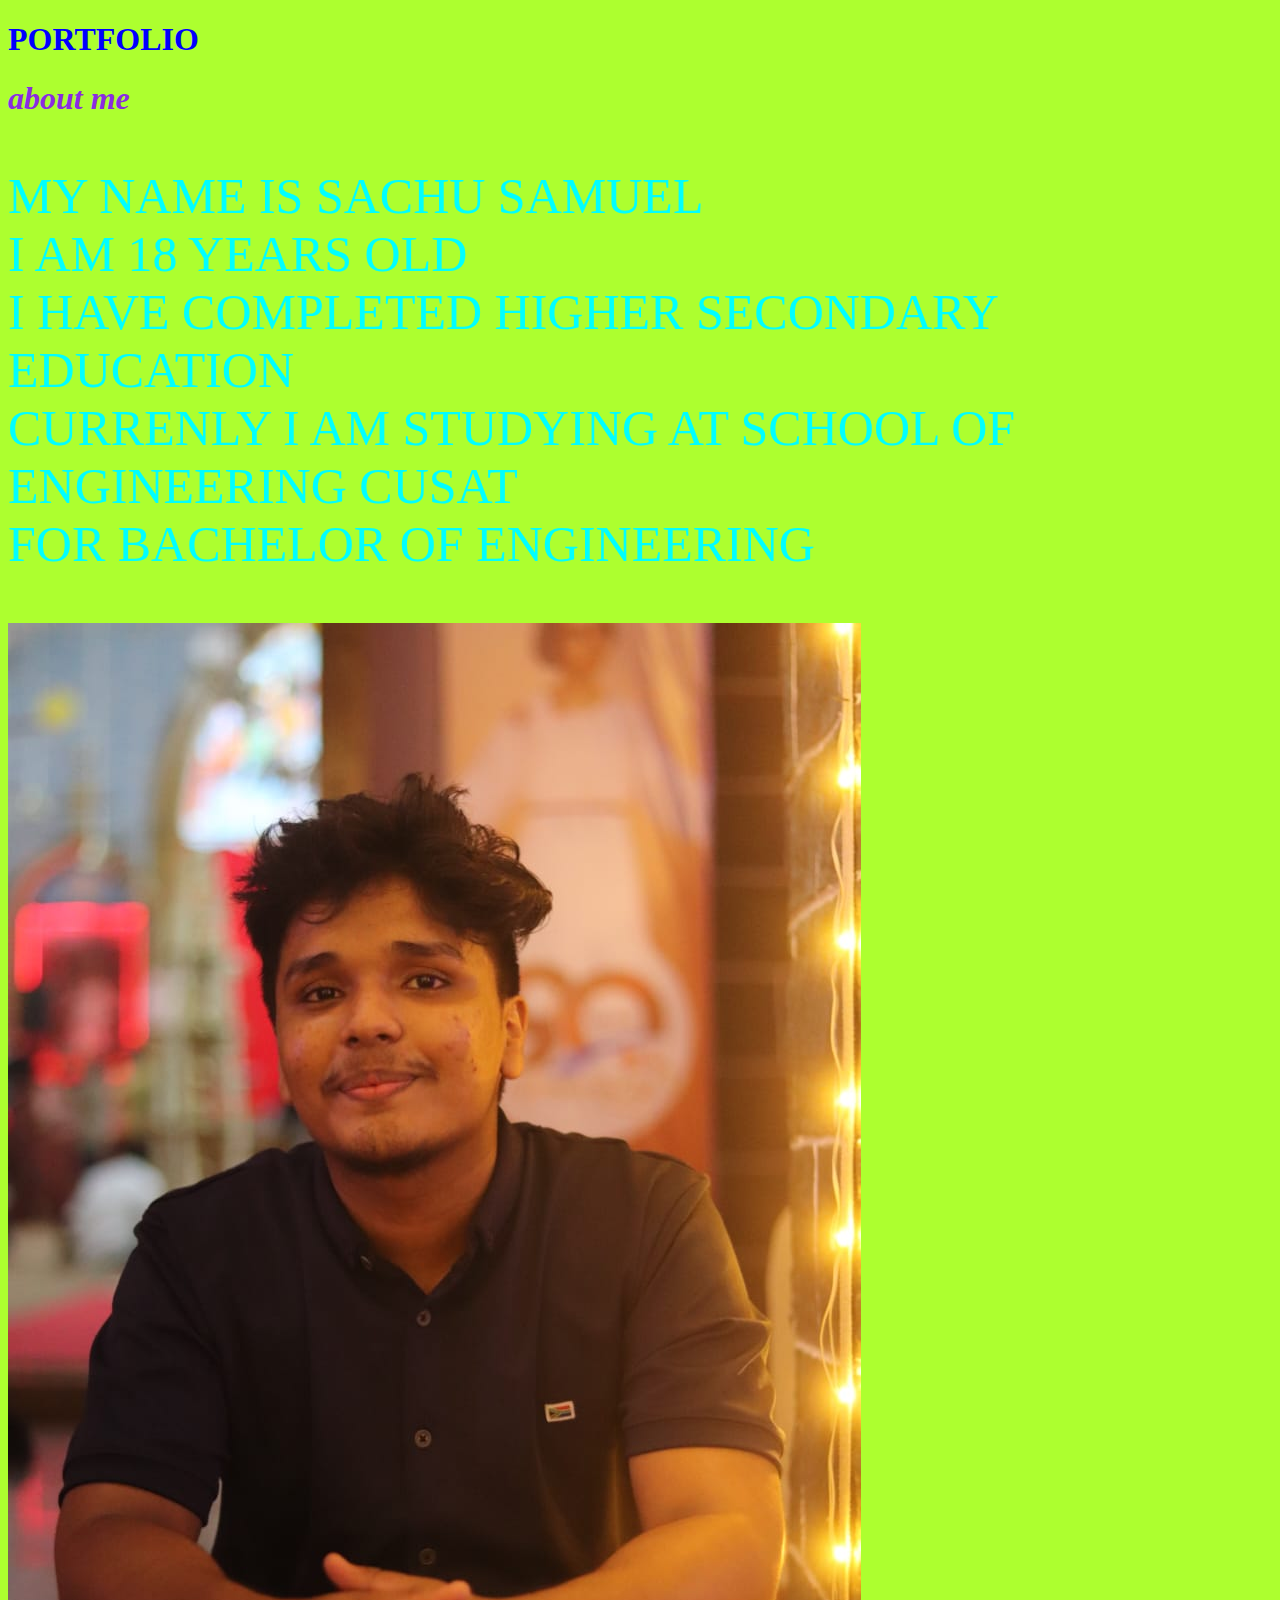
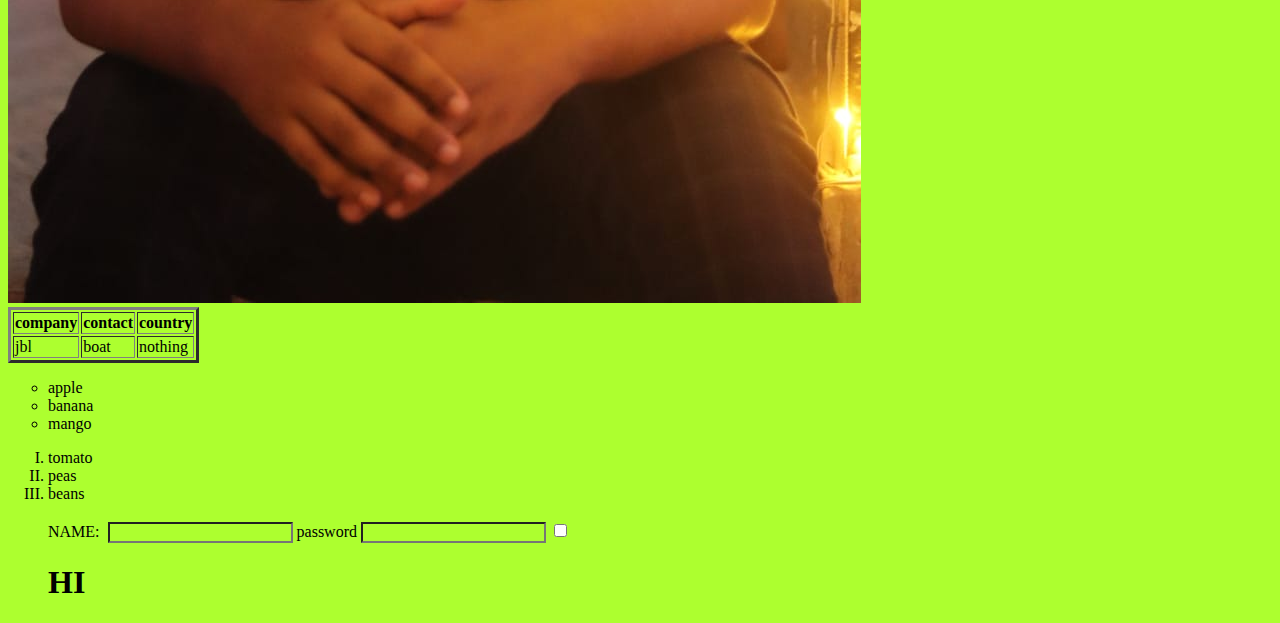
==== portfolio.html @ f160ec80 "first commit" ====
<!DOCTYPE html>
<html>
    <head>
        <title>my portfolio</title>
        <link rel="stylesheet" href="styles.css">
        <style>
        </style>
    </head>
    <body>
        <h1 class="myheading">PORTFOLIO</h1>
        <h1 id="unique"> about me</h1>
        <p>MY NAME IS SACHU SAMUEL <br>
            I AM 18 YEARS OLD <br>
            I HAVE COMPLETED  HIGHER SECONDARY EDUCATION <br>
            CURRENLY I AM STUDYING AT SCHOOL OF ENGINEERING CUSAT <br>
            FOR BACHELOR OF ENGINEERING
        </p>
        <img src="myimg.jpeg"/>
        <table border="3px"> 
            <tr>
                <th>company</th>
                <th>contact</th>
                <th>country</th>
            </tr>
            <tr>
                <td>jbl</td>
                <td>boat</td>
                <td> nothing</td>
            </tr>
       </table>
       <!--list-->
       <ul type="circle">
        <li>apple</li>
        <li>banana</li>
        <li>mango</li>
     </ul>
     <ol type="I">
        <li>tomato</li>
        <li>peas</li>
        <li>beans</li>
        <br>
        <form action=""></form>
        <label for="NAME">
            NAME:
        </label>
        <img src="" alt="">
        <input type="text" name="" id=""/>
    <label for="password"> 
        password
        <input type="password">
        <input type="checkbox" name="" id="">
    </label>
    <div><h1>HI</h1></div>
     </body>
</html>
---- styles.css ----
.myheading{
    color: blue;
}
p{
    font-size: 50px;
    color: aqua;
}
#unique{
font-style:italic;  
color: blueviolet; 
}
*{ 
    background-color: greenyellow;
}
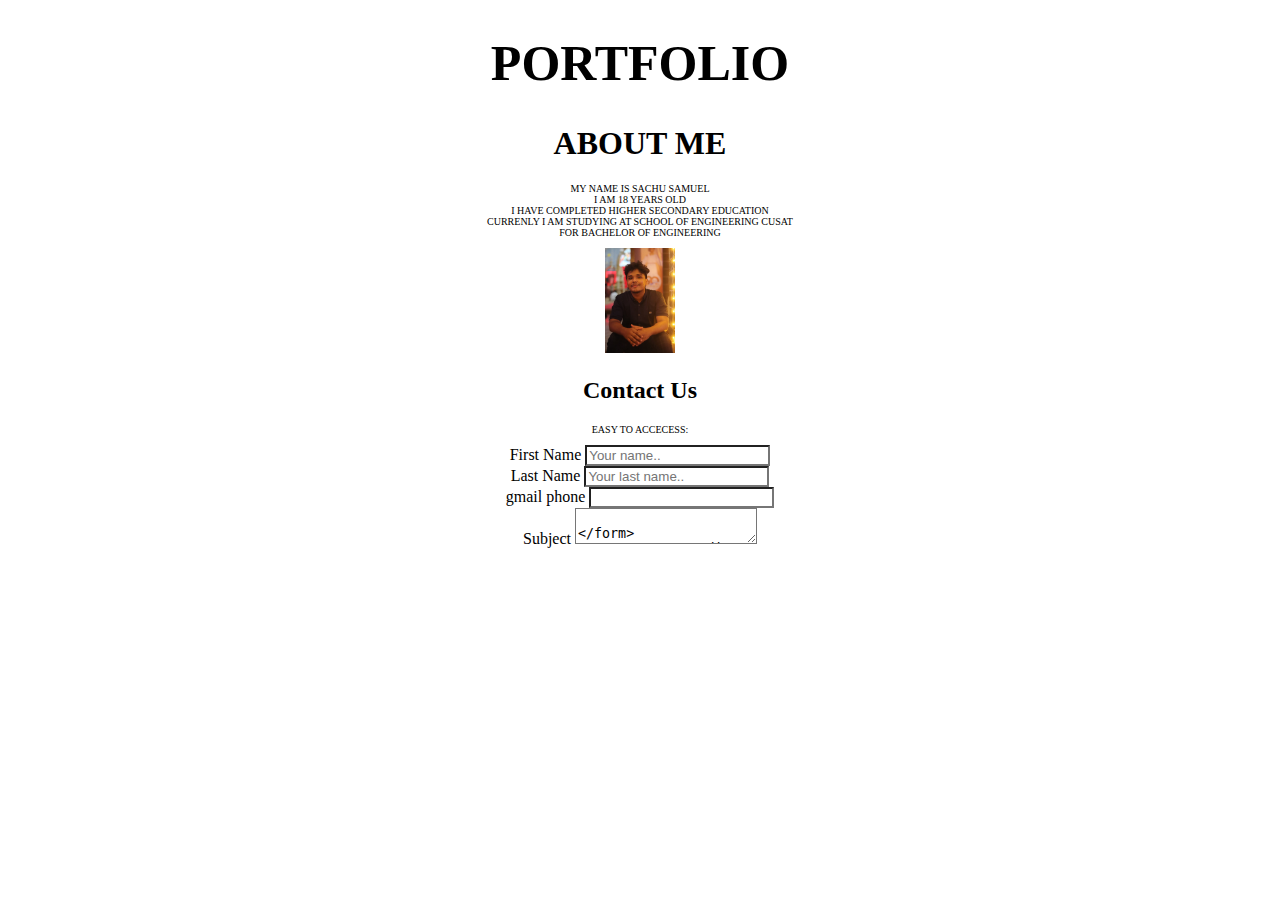
==== commit 2efbee69: "navbar created" ====
--- a/portfolio.html
+++ b/portfolio.html
@@ -1,55 +1,40 @@
 <!DOCTYPE html>
 <html>
     <head>
-        <title>my portfolio</title>
+        <title>MY PORTFOLIO</title>
         <link rel="stylesheet" href="styles.css">
         <style>
         </style>
     </head>
     <body>
+        <div style="text-align:center">
         <h1 class="myheading">PORTFOLIO</h1>
-        <h1 id="unique"> about me</h1>
+        <h1 id="unique"> ABOUT ME</h1></div>
+        <div style="text-align: center;">
         <p>MY NAME IS SACHU SAMUEL <br>
             I AM 18 YEARS OLD <br>
             I HAVE COMPLETED  HIGHER SECONDARY EDUCATION <br>
             CURRENLY I AM STUDYING AT SCHOOL OF ENGINEERING CUSAT <br>
             FOR BACHELOR OF ENGINEERING
-        </p>
-        <img src="myimg.jpeg"/>
-        <table border="3px"> 
-            <tr>
-                <th>company</th>
-                <th>contact</th>
-                <th>country</th>
-            </tr>
-            <tr>
-                <td>jbl</td>
-                <td>boat</td>
-                <td> nothing</td>
-            </tr>
-       </table>
-       <!--list-->
-       <ul type="circle">
-        <li>apple</li>
-        <li>banana</li>
-        <li>mango</li>
-     </ul>
-     <ol type="I">
-        <li>tomato</li>
-        <li>peas</li>
-        <li>beans</li>
-        <br>
-        <form action=""></form>
-        <label for="NAME">
-            NAME:
-        </label>
-        <img src="" alt="">
-        <input type="text" name="" id=""/>
-    <label for="password"> 
-        password
-        <input type="password">
-        <input type="checkbox" name="" id="">
-    </label>
-    <div><h1>HI</h1></div>
-     </body>
-</html>+        </p></div>
+        <div style="text-align: center;">
+        <img class="image" src="myimg.jpeg"/></div>
+        <div class="container">
+            <div style="text-align:center">
+              <h2>Contact Us</h2>
+              <p> EASY TO ACCECESS:</p>
+              </div>
+              <div  style="text-align: center;">
+                <form action="/action_page.php">
+                  <label for="fname">First Name</label>
+                  <input type="text" id="fname" name="firstname" placeholder="Your name.."><br>
+                  <label for="lname">Last Name</label>
+                  <input type="text" id="lname" name="lastname" placeholder="Your last name.."><br>
+                  <label for="gmail id">gmail    <gmail>
+                  <phone>phone</phone></label>
+                  <input type="text" name="gmail " id=""><br>
+                  <label for="subject">Subject</label>
+                  <textarea id="subject" name="subject" placeholder="Write something.." style="height: 2px></textarea>
+                  <input type="submit" value="Submit">
+                </form>
+              </div>--- a/styles.css
+++ b/styles.css
@@ -1,14 +1,17 @@
 .myheading{
-    color: blue;
+    color: black;font-size: 50px;font-style:bold
+    ;
 }
 p{
-    font-size: 50px;
-    color: aqua;
+    font-size: 10px;
+    color: BLACK;
 }
 #unique{
-font-style:italic;  
-color: blueviolet; 
+font-style:BOLD;  
+color: BLACK; 
 }
-*{ 
-    background-color: greenyellow;
+*{background: url();;
 }
+.image{
+    width: 70px;
+}}